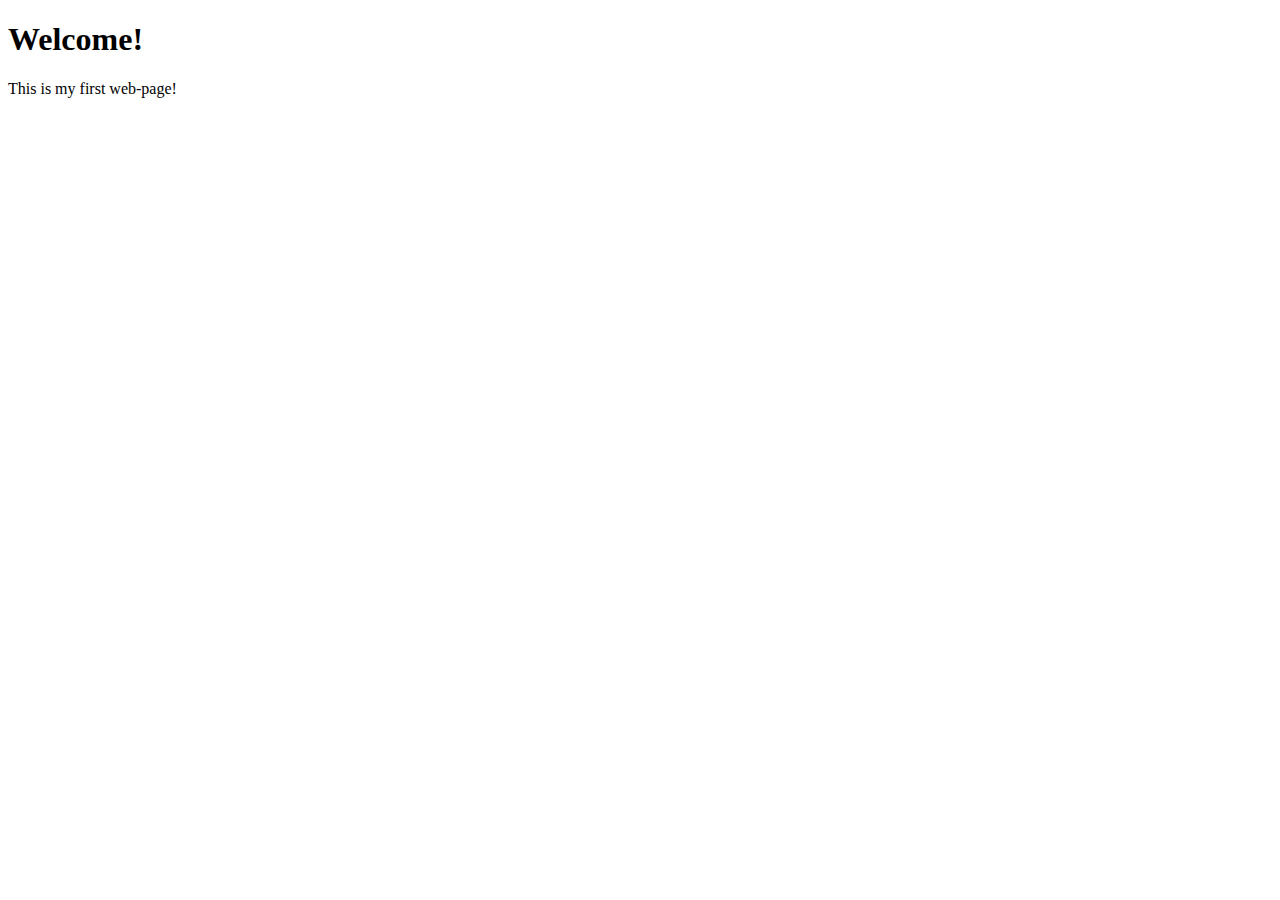
==== index.html @ 410dc6d5 "Create index.html" ====
<!doctype html>
<html lang="en">
<head>
  <meta charset="utf-8">
  <title>MY FIRST SITE</title>
  <meta name="description" content="MY FIRST SITE DESCRIPTION">
  <meta name="author" content="MY NAME">
</head>
<body>
  <h1>Welcome!</h1>
  <p>This is my first web-page!</p>
</body>
</html>
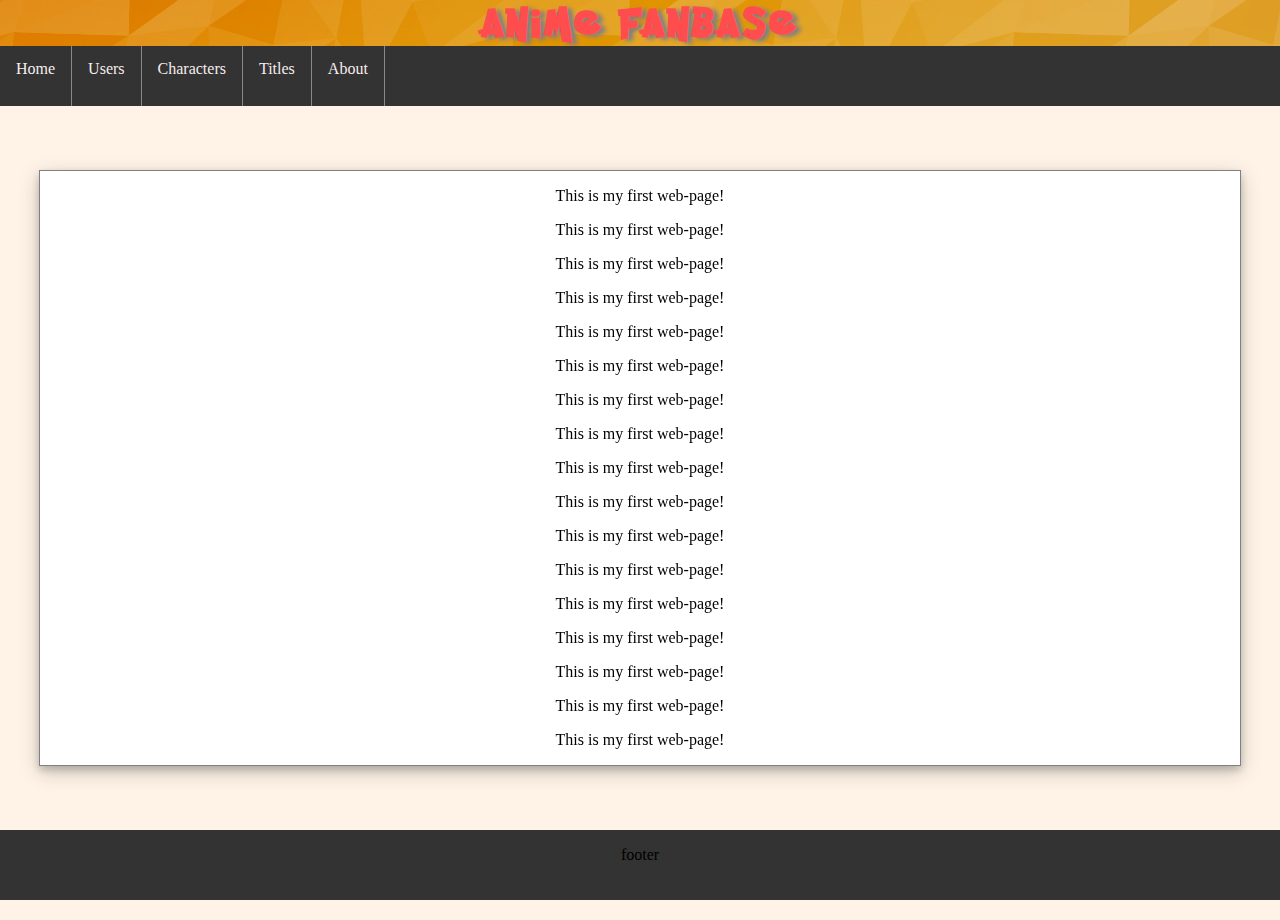
==== commit d206ee4b: "design started" ====
--- a/index.html
+++ b/index.html
@@ -1,13 +1,65 @@
 <!doctype html>
 <html lang="en">
+
 <head>
   <meta charset="utf-8">
   <title>MY FIRST SITE</title>
+  <link rel="stylesheet" href="style.css">
   <meta name="description" content="MY FIRST SITE DESCRIPTION">
   <meta name="author" content="MY NAME">
 </head>
+
 <body>
-  <h1>Welcome!</h1>
-  <p>This is my first web-page!</p>
+  <!-- logo top -->
+  <header>
+    <h1 style="display : inline">Anime Fanbase</h1>
+    <!-- <img id = "logo" src="images/logo.png"  alt="logo"> -->
+  </header>
+
+
+  <!-- Welcome -->
+  <!-- <h1>Welcome!</h1> -->
+
+
+  <!-- Side Navigation -->
+  <nav>
+    <a class="nav-link" href="index.html" class="disabled">Home</a>
+    <a class="nav-link" href="users.html">Users</a>
+    <a class="nav-link" href="">Characters</a>
+    <a class="nav-link" href="" class="disabled">Titles</a>
+    <a class="nav-link" href="about.html">About</a>
+  </nav>
+
+  <!-- Main part -->
+
+  <main>
+
+    <p>This is my first web-page!</p>
+    <p>This is my first web-page!</p>
+    <p>This is my first web-page!</p>
+    <p>This is my first web-page!</p>
+    <p>This is my first web-page!</p>
+    <p>This is my first web-page!</p>
+    <p>This is my first web-page!</p>
+    <p>This is my first web-page!</p>
+    <p>This is my first web-page!</p>
+    <p>This is my first web-page!</p>
+    <p>This is my first web-page!</p>
+    <p>This is my first web-page!</p>
+    <p>This is my first web-page!</p>
+    <p>This is my first web-page!</p>
+    <p>This is my first web-page!</p>
+    <p>This is my first web-page!</p>
+    <p>This is my first web-page!</p>
+
+  </main>
+
+  <!-- footer -->
+
+  <footer>
+
+    <p>footer</p>
+  </footer>
 </body>
-</html>
+
+</html>--- a/style.css
+++ b/style.css
@@ -0,0 +1,119 @@
+header {
+    background-image: url(images/05.jpg);
+    font-family: 'pocket_monkregular', Arial, sans-serif;
+    font-size: x-large;
+    color: #ff4d4d;
+    text-shadow: 5px 2px 4px grey;
+    text-align: center;
+    letter-spacing: 5px;
+    min-width: 100vh;
+    background-image: url(images/05.jpg);
+    
+}
+
+body {
+    /* background-image: url(images/05.jpg); */
+    background: #fef3e6;
+
+    text-align: center;
+
+}
+
+footer {
+    /* border: 5px solid purple; */
+    float: left;
+    position: relative;
+    bottom: 0px;
+    
+    margin-top: 5%; 
+    height: 10%;
+    width: 100vw;
+    /* background: #ffbb33; */
+    background-color: #333;
+}
+
+main {
+    background: white;
+    border: 1px solid grey ;
+    /* background-image: url(images/05.jpg); */
+    /* border: 5px solid cyan; */
+    position: relative;
+    width: 1200px;
+    display: inline-block;
+    box-shadow: 0 4px 8px 0 rgba(0, 0, 0, 0.2), 0 6px 20px 0 rgba(0, 0, 0, 0.19);
+
+
+    /*float: left;
+    margin-right: 0px;
+    margin-left: 3.5%; */
+}
+
+html,
+body {
+    height: 100%;
+    margin: 0;
+    padding: 0;
+    overflow: auto;
+    overflow-x: hidden;
+
+}
+
+nav {
+    min-width: 100vh;
+    /* background: #ffbb33; */
+    background-color: #333;
+    position: -webkit-sticky;
+    /* Safari */
+    position: sticky;
+    top: 0;
+    /* border: 5px solid darkblue; */
+    height: 60px;
+    margin-bottom: 5%;
+}
+
+.nav-link {
+    border-right: 1px solid #888;
+    float: left;
+    height: 53%;
+    display: block;
+    text-align: center;
+    padding: 14px 16px;
+    text-decoration: none;
+    color: #f6eded;
+
+}
+
+.nav-link:hover {
+    background-color: #ddd;
+    color: black;
+
+}
+
+
+/* Not clickable links */
+a.disabled {
+    pointer-events: none;
+    cursor: default;
+    color: #888;
+
+}
+
+#logo {
+    width: 30%;
+    height: 90%;
+    float: right;
+    position: relative;
+    top: 0px;
+    right: 0px;
+
+}
+
+
+@font-face {
+    font-family: 'pocket_monkregular';
+    src: url('font/pocket_monk-webfont.woff2') format('woff2'),
+        url('font/pocket_monk-webfont.woff') format('woff');
+    font-weight: normal;
+    font-style: normal;
+
+}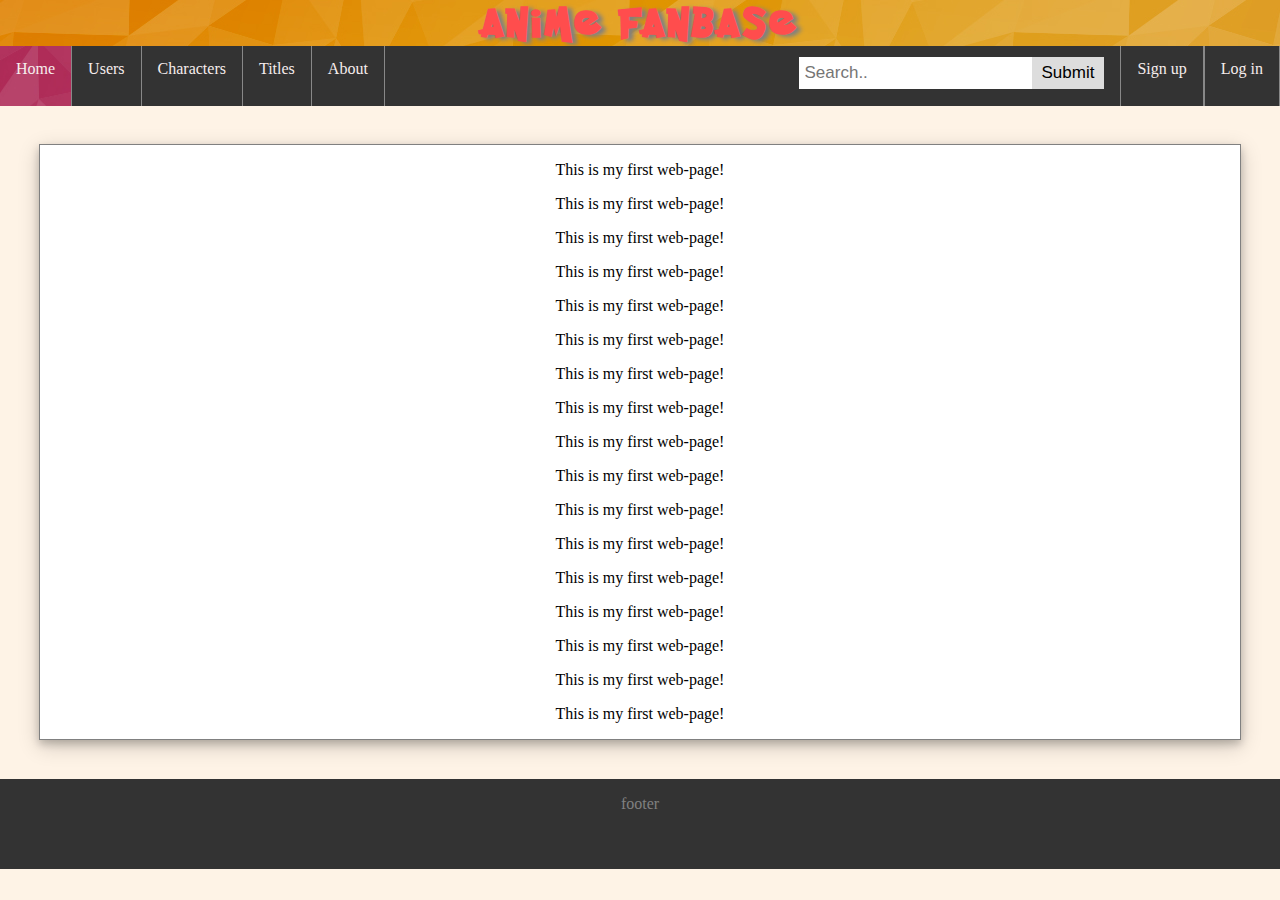
==== commit b8a6394a: "user profile designed" ====
--- a/index.html
+++ b/index.html
@@ -23,11 +23,23 @@
 
   <!-- Side Navigation -->
   <nav>
-    <a class="nav-link" href="index.html" class="disabled">Home</a>
+    <a class="nav-link-active" href="index.html" class="disabled">Home</a>
     <a class="nav-link" href="users.html">Users</a>
-    <a class="nav-link" href="">Characters</a>
+    <a class="nav-link" href="characters.html">Characters</a>
     <a class="nav-link" href="" class="disabled">Titles</a>
     <a class="nav-link" href="about.html">About</a>
+
+    <a class="nav-link login" href="about.html">Log in</a>
+    <a class="nav-link login" href="about.html">Sign up</a>
+
+
+    <div class="search-container">
+      <form action="">
+        <input type="text" id="search" placeholder="Search.." name="search">
+        <button type="submit">Submit</button>
+      </form>
+      </div>
+
   </nav>
 
   <!-- Main part -->
--- a/style.css
+++ b/style.css
@@ -7,14 +7,12 @@
     text-align: center;
     letter-spacing: 5px;
     min-width: 100vh;
-    background-image: url(images/05.jpg);
-    
 }
 
 body {
     /* background-image: url(images/05.jpg); */
     background: #fef3e6;
-
+    
     text-align: center;
 
 }
@@ -24,17 +22,22 @@
     float: left;
     position: relative;
     bottom: 0px;
-    
-    margin-top: 5%; 
+    margin-bottom: 0px;
+
+    margin-top: 3%;
     height: 10%;
     width: 100vw;
     /* background: #ffbb33; */
+    color: grey;
     background-color: #333;
 }
 
 main {
+    z-index: 0;
+    margin-top: 3%;
+    min-height: 62%;
     background: white;
-    border: 1px solid grey ;
+    border: 1px solid grey;
     /* background-image: url(images/05.jpg); */
     /* border: 5px solid cyan; */
     position: relative;
@@ -51,8 +54,8 @@
 html,
 body {
     height: 100%;
-    margin: 0;
-    padding: 0;
+    margin: 0px;
+    padding: 0px;
     overflow: auto;
     overflow-x: hidden;
 
@@ -68,10 +71,12 @@
     top: 0;
     /* border: 5px solid darkblue; */
     height: 60px;
-    margin-bottom: 5%;
-}
-
-.nav-link {
+    z-index: 1;
+
+}
+
+.nav-link,
+.nav-link-active {
     border-right: 1px solid #888;
     float: left;
     height: 53%;
@@ -83,6 +88,11 @@
 
 }
 
+.nav-link-active {
+    background-image: url(images/04.jpg);
+
+}
+
 .nav-link:hover {
     background-color: #ddd;
     color: black;
@@ -90,13 +100,13 @@
 }
 
 
-/* Not clickable links */
-a.disabled {
-    pointer-events: none;
-    cursor: default;
-    color: #888;
-
-}
+.login {
+    border-left: 1px solid #888;
+
+    float: right;
+}
+
+
 
 #logo {
     width: 30%;
@@ -108,7 +118,113 @@
 
 }
 
-
+.search-container {
+    float: right;
+    padding-top: 3px;
+}
+
+.search-container input[type=text] {
+    padding: 6px;
+    margin-top: 8px;
+    font-size: 17px;
+    border: none;
+}
+
+.search-container button {
+    float: right;
+    padding: 6px 10px;
+    margin-top: 8px;
+    margin-right: 16px;
+    background: #ddd;
+    font-size: 17px;
+    border: none;
+    cursor: pointer;
+}
+
+.search-container button:hover {
+    background: #ccc;
+}
+
+.table {
+    margin: 20px;
+}
+
+.table-head~tr:hover {
+    background-color: #f5f5f5;
+}
+
+.table table {
+    border-collapse: collapse;
+    width: 100%;
+}
+
+.table a{
+    text-decoration: none;
+    color: red;
+}
+
+th,
+td {
+    padding: 8px;
+    text-align: left;
+    border-bottom: 1px solid #ddd;
+}
+/* USER PROFILE */
+/* --------------------------------------- */
+.user-profile{
+    min-height: 40%;
+    margin-bottom: 6%;
+
+}
+.user-profile-flex-wrapper {
+    display: flex;
+    align-items: center;
+    
+}
+
+.picture-wrapper{
+    border: 3px solid green;
+    min-width: 150px;
+    min-height: 150px;
+    margin: 20px;
+}
+
+.user-details {
+    border: 3px dashed pink;
+    display: flex;
+    min-height: 300px;
+    margin: 20px;
+    background: #ff4d4d 
+        url(../images/user_background.png)
+        right top
+        no-repeat
+        fixed;
+        background-size: 100% 100%; 
+    opacity: 0.6;
+    flex:2;
+
+}
+
+.user-details ul {
+    list-style-type: none;
+    text-align: left;
+    font-size: 25px;
+
+} 
+.user-details .bold{
+    font-weight: bolder;
+
+}
+
+.user-details li {
+   margin-bottom: 10px;
+
+}
+
+
+
+
+/* ----------------------------------------- */
 @font-face {
     font-family: 'pocket_monkregular';
     src: url('font/pocket_monk-webfont.woff2') format('woff2'),
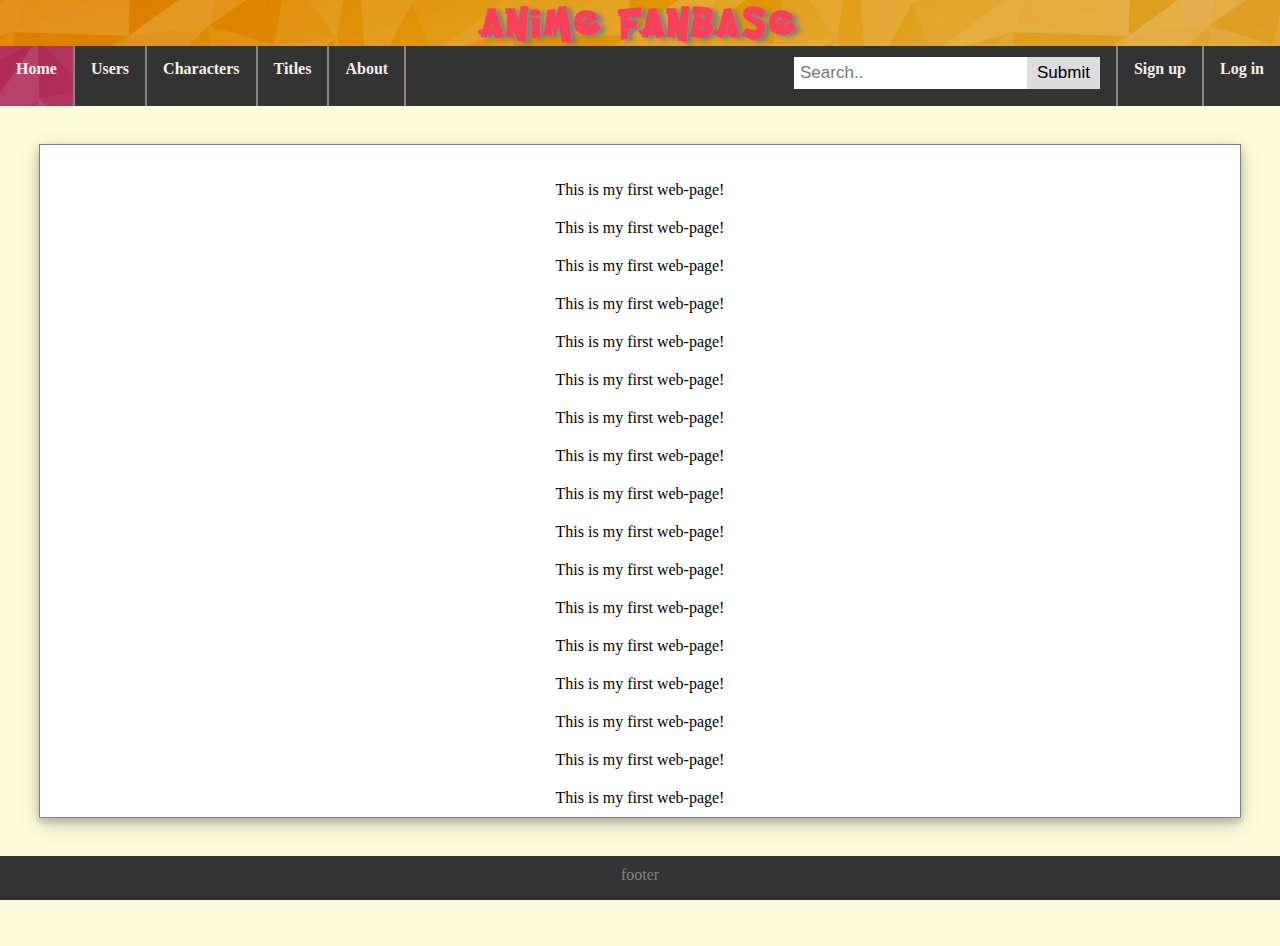
==== commit eb08ee01: "doc added" ====
--- a/index.html
+++ b/index.html
@@ -4,7 +4,7 @@
 <head>
   <meta charset="utf-8">
   <title>MY FIRST SITE</title>
-  <link rel="stylesheet" href="style.css">
+  <link rel="stylesheet" href="stylesheet/style.css">
   <meta name="description" content="MY FIRST SITE DESCRIPTION">
   <meta name="author" content="MY NAME">
 </head>
--- a/stylesheet/style.css
+++ b/stylesheet/style.css
@@ -0,0 +1,480 @@
+* {
+    padding: 0%;
+    margin: 0%;
+}
+
+p {
+    padding: 10px;
+}
+
+header {
+    background-image: url(../images/05.jpg);
+    font-family: 'pocket_monkregular', Arial, sans-serif;
+    font-size: x-large;
+    color: #f54259;
+    text-shadow: 5px 2px 4px grey;
+    text-align: center;
+    letter-spacing: 5px;
+    min-width: 100vh;
+}
+
+body {
+    /* background: #fef3e6; */
+
+    background: #d9a7c7;
+    /* fallback for old browsers */
+    /* background: -webkit-linear-gradient(to left, #fffcdc, rgba(217, 167, 199, 0.6)); */
+    background: rgb(255, 252, 220);
+
+    /* background: linear-gradient(to left, rgb(255, 252, 220), rgba(217, 167, 199, 0.6)); */
+
+
+
+    text-align: center;
+
+}
+
+footer {
+    /* border: 5px solid purple; */
+    float: left;
+    position: relative;
+    /* bottom: -px; */
+    clear: both;
+
+    margin-top: 3%;
+    height: 10%;
+    width: 100vw;
+    /* background: #ffbb33; */
+    color: grey;
+    background-color: #333;
+}
+
+main {
+    z-index: 0;
+    margin-top: 3%;
+    min-height: 62%;
+    background: white;
+    border: 1px solid grey;
+    position: relative;
+    width: 1200px;
+    display: inline-block;
+    box-shadow: 0 4px 8px 0 rgba(0, 0, 0, 0.2), 0 6px 20px 0 rgba(0, 0, 0, 0.19);
+    padding-top: 2%;
+
+    /*float: left;
+    margin-right: 0px;
+    margin-left: 3.5%; */
+}
+
+html,
+body {
+    height: 100%;
+    margin: 0px;
+    padding: 0px;
+    overflow: auto;
+    overflow-x: hidden;
+
+}
+
+nav {
+    min-width: 100vh;
+    background-color: #333;
+    position: -webkit-sticky;
+    position: sticky;
+    top: 0;
+    height: 60px;
+    z-index: 1;
+
+}
+
+.nav-link,
+.nav-link-active {
+    border-right: 2px solid rgb(138, 131, 131);
+    float: left;
+    height: 53%;
+    display: block;
+    text-align: center;
+    padding: 14px 16px;
+    text-decoration: none;
+    font-weight: bold;
+    color: #f6eded;
+
+}
+
+.nav-link-active {
+    background-image: url(../images/04.jpg);
+
+}
+
+.nav-link:hover {
+    background-color: #ddd;
+    color: black;
+
+}
+
+
+.login {
+    border-right: none;
+    border-left: 2px solid rgb(138, 131, 131);
+
+    float: right;
+}
+
+
+
+#logo {
+    width: 30%;
+    height: 90%;
+    float: right;
+    position: relative;
+    top: 0px;
+    right: 0px;
+
+}
+
+.search-container {
+    float: right;
+    padding-top: 3px;
+}
+
+.search-container input[type=text] {
+    padding: 6px;
+    margin-top: 8px;
+    font-size: 17px;
+    border: none;
+}
+
+.search-container button {
+    float: right;
+    padding: 6px 10px;
+    margin-top: 8px;
+    margin-right: 16px;
+    background: #ddd;
+    font-size: 17px;
+    border: none;
+    cursor: pointer;
+}
+
+.search-container button:hover {
+    background: #ccc;
+}
+
+.table {
+    margin: 10px;
+}
+
+.table-head~tr:hover {
+    background-color: #f5f5f5;
+}
+
+.table table {
+    border-collapse: collapse;
+    width: 100%;
+}
+
+.table a {
+    text-decoration: none;
+    color: red;
+}
+
+th,
+td {
+    padding: 8px;
+    text-align: left;
+    border-bottom: 1px solid #ddd;
+}
+
+/* ENTITIES-PAGE */
+/* --------------------------------------- */
+.entitiy-page-wrapper {
+    display: flex;
+    /* justify-content: space-around; */
+    flex-wrap: wrap;
+    padding: 3%;
+    min-height: 100%;
+}
+
+.entitiy-page-wrapper div {
+    margin: 2%;
+}
+
+
+
+.entity-page-photo-collection {
+    background: rgba(236, 231, 234, 0.5);
+    border: 5px solid rgb(155, 48, 29);
+    /* align-self: center; */
+    width: 100%;
+    min-height: 15%;
+    display: flex;
+    flex-wrap: wrap;
+    align-content: flex-start;
+    /* flex: 5; */
+}
+
+.entity-page-photo-collection .entity-page-image {
+    /* size: auto; */
+    width: auto;
+    height: auto;
+    min-width: auto;
+    min-height: auto;
+    max-width: 30%;
+    max-height: 60%;
+
+}
+
+.entity-page-main {
+    background: rgba(236, 231, 234, 0.5);
+    border: 5px solid rgb(155, 48, 29);
+    /* align-self: center; */
+    width: 100%;
+    /* flex: 5; */
+}
+
+.entity-page-image {
+    background: rgba(252, 253, 203, 0.5);
+    border: 3px solid greenyellow;
+    width: 20%;
+    min-height: 20%;
+    padding: 0px;
+    display: flex;
+    /* flex: 1; */
+}
+
+.entity-page-image img {
+
+    margin: auto;
+    border: 3px solid rgb(233, 175, 179);
+    width: 90%;
+    height: 90%;
+}
+
+
+.entity-page-info {
+    background: rgba(236, 231, 234, 0.5);
+    border: 3px solid black;
+    width: 70%;
+    min-height: 20%;
+    display: flex;
+    justify-content: center;
+    /* flex: 2; */
+
+}
+
+.entity-page-info tr:hover {
+    background-color: #d6d4d4;
+}
+
+.entity-page-info .table {
+    font-weight: 700;
+    width: 45%;
+    margin: 5%;
+}
+
+
+/* ENTITIES-LIST */
+/* --------------------------------------- */
+.entities-wrapper {
+    display: flex;
+    justify-content: space-around;
+    flex-wrap: wrap;
+}
+
+.filters {
+    /* border: 5px groove purple; */
+    /* float: left; */
+    width: 100%;
+    height: 45%;
+    position: relative;
+
+    background: white;
+    border: 1px groove grey;
+    box-shadow: 0 4px 8px 0 rgba(0, 0, 0, 0.2), 0 6px 20px 0 rgba(0, 0, 0, 0.19);
+
+
+    /* TEMPORARY */
+    font-family: 'pocket_monkregular', Arial, sans-serif;
+    font-size: large;
+    color: #ff4d4d;
+    text-shadow: 5px 2px 4px rgb(194, 191, 191);
+    text-align: center;
+    letter-spacing: 2px;
+}
+
+.filter-box {
+    /* border: 5px groove purple; */
+    display: flex;
+    flex-direction: column;
+    justify-content: space-between;
+
+
+    float: left;
+    margin-top: 3%;
+    margin-right: 3%;
+    margin-left: 10%;
+    width: 13%;
+    height: 75%;
+    position: relative;
+
+    /* border: 2px groove grey; */
+    /* box-shadow: 0 4px 8px 0 rgba(0, 0, 0, 0.2), 0 6px 20px 0 rgba(0, 0, 0, 0.19); */
+
+}
+
+.entities-main {
+    width: 1000px;
+    display: block;
+    float: left;
+    margin-right: 5%;
+    /* float: right; */
+
+
+}
+
+.entity {
+    flex: 1;
+
+    border: 2px solid rgb(80, 80, 80);
+    background-color: rgba(255, 252, 220, 0.6);
+    margin: 3%;
+    /* max-width: 20%; */
+    min-width: 150px;
+    /* max-height: 30%; */
+    height: 250px;
+    padding: 2px;
+}
+
+.entity img {
+    border: 3px solid rgb(233, 175, 179);
+    width: 90%;
+    height: 80%;
+}
+
+.entity a {
+    text-decoration: none;
+    color: rgb(49, 45, 45);
+    font-size: x-large;
+    font-weight: bold;
+    font-family: 'pocket_monkregular', Arial, sans-serif;
+    letter-spacing: 2px;
+}
+
+/* ---------------------------------------- */
+/* USER PROFILE */
+/* --------------------------------------- */
+.user-profile {
+    min-height: 40%;
+    margin-bottom: 6%;
+
+}
+
+.user-profile-flex-wrapper {
+    display: flex;
+    align-items: center;
+
+}
+
+.picture-wrapper {
+
+    background: #fc4a1a;
+    /* fallback for old browsers */
+    background: -webkit-linear-gradient(to right, rgba(247, 183, 51, 0.4), rgba(252, 74, 26, 0.4));
+    /* Chrome 10-25, Safari 5.1-6 */
+    background: linear-gradient(to right, rgba(247, 183, 51, 0.4), rgba(252, 74, 26, 0.4));
+    /* W3C, IE 10+/ Edge, Firefox 16+, Chrome 26+, Opera 12+, Safari 7+ */
+
+    border: 3px dashed green;
+    max-width: 150px;
+    max-height: 150px;
+    margin: 20px;
+}
+
+.user-details {
+    padding-top: 40px;
+    border: 3px dashed pink;
+    display: flex;
+    justify-content: space-around;
+
+    min-height: 300px;
+    margin: 20px;
+    background: #d9a7c7;
+    background: -webkit-linear-gradient(to left, #fffcdc, rgba(217, 167, 199, 0.6));
+    background: linear-gradient(to left, rgba(217, 167, 199, 0.6), #fffcdc);
+
+    /* background: rgba(0, 0, 0, 0.6) url(../images/user_background.png) right top no-repeat fixed; */
+    background-size: 100% 100%;
+    /* opacity: 0.6; */
+    flex: 2;
+}
+
+.user-details ul {
+    list-style-type: none;
+    text-align: left;
+    font-size: 25px;
+    padding: 0px;
+
+
+}
+
+.bold {
+    font-weight: bolder;
+}
+
+.user-details .italic {
+    font-weight: bolder;
+    font-style: italic;
+    text-shadow: 1px 1px rgb(246, 189, 82);
+}
+
+.user-details li {
+    margin-bottom: 10px;
+
+}
+
+.bold .user-profile-row-1 {
+    text-shadow: 2px 2px rgb(246, 189, 82);
+
+}
+
+.italic .user-profile-row-1 {
+    text-shadow: 2px 2px rgb(246, 189, 82);
+    /* border-right: 3px solid rgb(246, 189, 82); */
+
+}
+
+.bold .user-profile-row-2 {
+    text-shadow: 2px 2px #e066ff;
+}
+
+.italic .user-profile-row-2 {
+    text-shadow: 2px 2px #e066ff;
+    /* border-right: 3px solid #e066ff; */
+
+}
+
+.bold .user-profile-row-3 {
+    text-shadow: 2px 2px #ff0066;
+}
+
+.italic .user-profile-row-3 {
+    text-shadow: 2px 2px #ff0066;
+    /* border-right: 3px solid #ff0066; */
+}
+
+.bold .user-profile-row-4 {
+    text-shadow: 2px 2px hsl(246, 100%, 70%);
+
+}
+.italic .user-profile-row-4 {
+    text-shadow: 2px 2px hsl(246, 100%, 70%);
+
+}
+/* ----------------------------------------- */
+@font-face {
+    font-family: 'pocket_monkregular';
+    src: url('font/pocket_monk-webfont.woff2') format('woff2'),
+        url('font/pocket_monk-webfont.woff') format('woff');
+    font-weight: normal;
+    font-style: normal;
+
+}